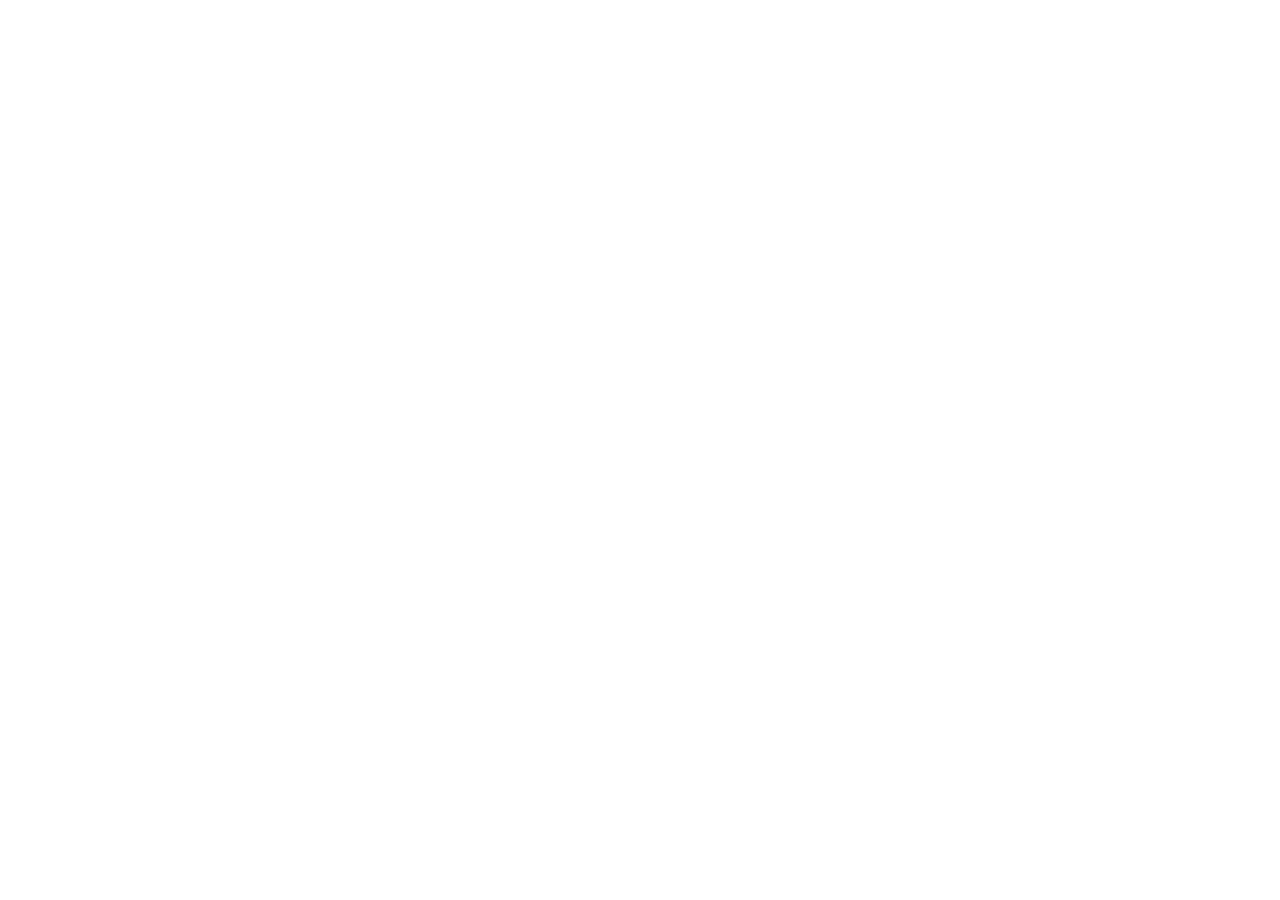
==== weather.html @ a17f4511 "säädatan hakukokeiluja" ====
<!doctype html>
<html lang="en">
<head>
  <meta charset="utf-8">
  <title>Current Weather</title>
</head>
<body>
  <div id="weather">
    <div id="description"></div>    
    <div id="location"></div>
    <div id="temp"></div>
  </div>
  <script lang="text/javascript">
    // future javascript

    const key = 'd45a4689c7ff92c093ee18f3c3dafac9';
    

    function weatherBallon( cityID ) {

        fetch('https://api.openweathermap.org/data/2.5/forecast?id=' + cityID+ '&appid=' + key)  
        .then(function(resp) { return resp.json() }) // Convert data to json
        .then(function(data) {
            //drawWeather(data);
            console.log(data);
        })
        .catch(function() {
            // catch any errors
        });
    }
    function drawWeather( d ) {

        for(i in d.list.main.temp){

        var celcius = Math.round(parseFloat(d.list.main.temp[i])-273.15);
            console.log(celcius);
        }
            var fahrenheit = Math.round(((parseFloat(d.main.temp)-273.15)*1.8)+32);
        var description = d.weather[0].description; 
            
            document.getElementById('description').innerHTML = description;
            document.getElementById('location').innerHTML = d.name;
            document.getElementById('temp').innerHTML = celcius + '&deg;';
            
                 
    
    }
    window.onload = function() {
        weatherBallon( 643493 );
        
    }


  </script>
</body>
</html>
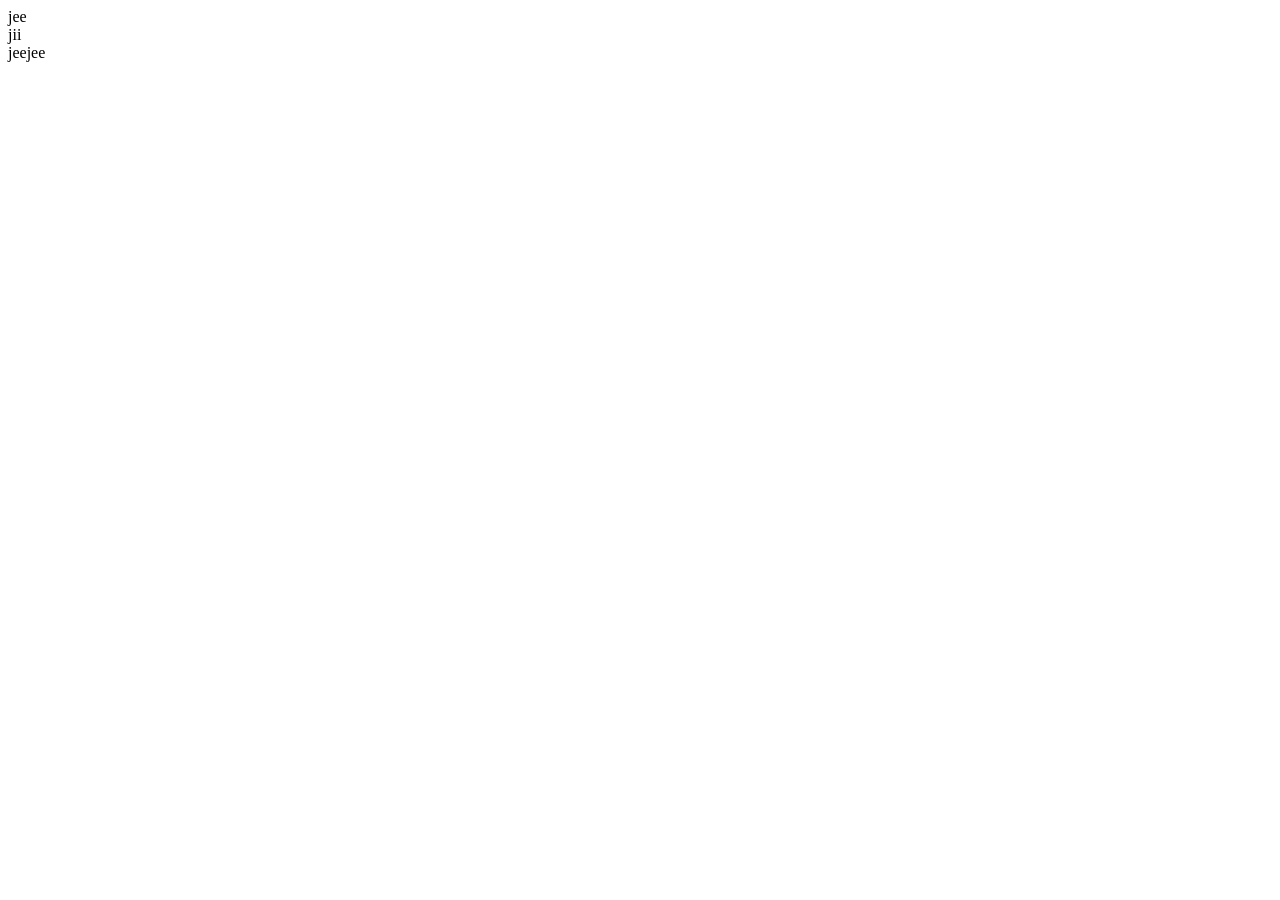
==== commit 6829b4f1: "lisää kokeiluja" ====
--- a/weather.html
+++ b/weather.html
@@ -6,9 +6,12 @@
 </head>
 <body>
   <div id="weather">
-    <div id="description"></div>    
+    <div id="description"></div>  
+     jee
     <div id="location"></div>
+    jii
     <div id="temp"></div>
+    jeejee
   </div>
   <script lang="text/javascript">
     // future javascript
@@ -18,11 +21,11 @@
 
     function weatherBallon( cityID ) {
 
-        fetch('https://api.openweathermap.org/data/2.5/forecast?id=' + cityID+ '&appid=' + key)  
+        fetch('https://api.openweathermap.org/data/2.5/forecast?id=' + cityID + '&appid=' + key)  
         .then(function(resp) { return resp.json() }) // Convert data to json
         .then(function(data) {
-            //drawWeather(data);
-            console.log(data);
+            drawWeather(data);
+            
         })
         .catch(function() {
             // catch any errors
@@ -30,23 +33,23 @@
     }
     function drawWeather( d ) {
 
-        for(i in d.list.main.temp){
-
-        var celcius = Math.round(parseFloat(d.list.main.temp[i])-273.15);
+        
+            console.log(d);
+            var celcius = Math.round(parseFloat(d.main.temp)-273.15);
             console.log(celcius);
-        }
+        
             var fahrenheit = Math.round(((parseFloat(d.main.temp)-273.15)*1.8)+32);
-        var description = d.weather[0].description; 
+            var description = d.weather[0].description; 
             
             document.getElementById('description').innerHTML = description;
-            document.getElementById('location').innerHTML = d.name;
+            document.getElementById('location').innerHTML = d.city.name;
             document.getElementById('temp').innerHTML = celcius + '&deg;';
             
                  
     
     }
     window.onload = function() {
-        weatherBallon( 643493 );
+        weatherBallon( 643493 ); // Oulun city ID
         
     }
 
